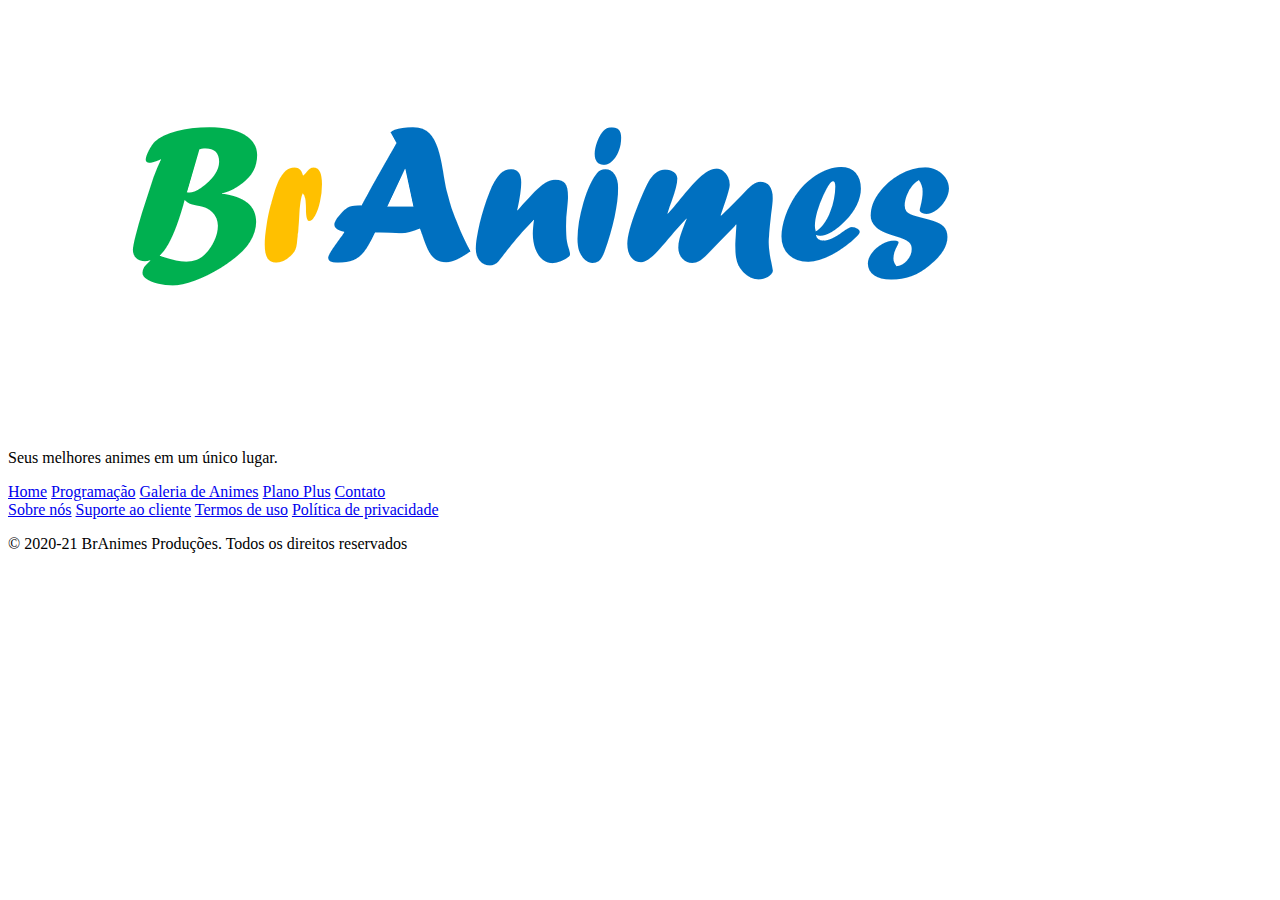
==== contato.html @ 4b72f74a "Páginas com estrutura +index completa" ====
<!DOCTYPE html>
<head>
    <meta charset="UTF-8">
    <meta name="viewport" content="width=device-width, initial-scale=1.0">
    <title>BrAnimes</title>
</head>

<body>

    <header>
        <div>
            <section>
                <img src="imagens/logo.png">
            </section>
            <section>
                <p>Seus melhores animes em um único lugar.</p>
                <nav>
                    <a href="index.html">Home</a>
                    <a href="Programacao.html">Programação</a>
                    <a href="galeria.html">Galeria de Animes</a>
                    <a href="planos.html">Plano Plus</a>
                    <a href="contato.html">Contato</a>
                </nav>
            </section>                  
        </div>
    </header>
    <main>

    </main>
    <footer>
        <div>
            <nav>
                <a href="sobre.html">Sobre nós</a>  
                <a href="suporte.html">Suporte ao cliente</a> 
                <a href="termos.html">Termos de uso</a>
                <a href="politicas.html">Política de privacidade</a>
            </nav>
            <p>&copy; 2020-21 BrAnimes Produções. Todos os direitos reservados</p>
        </div>
    </footer>
</body>
</html>
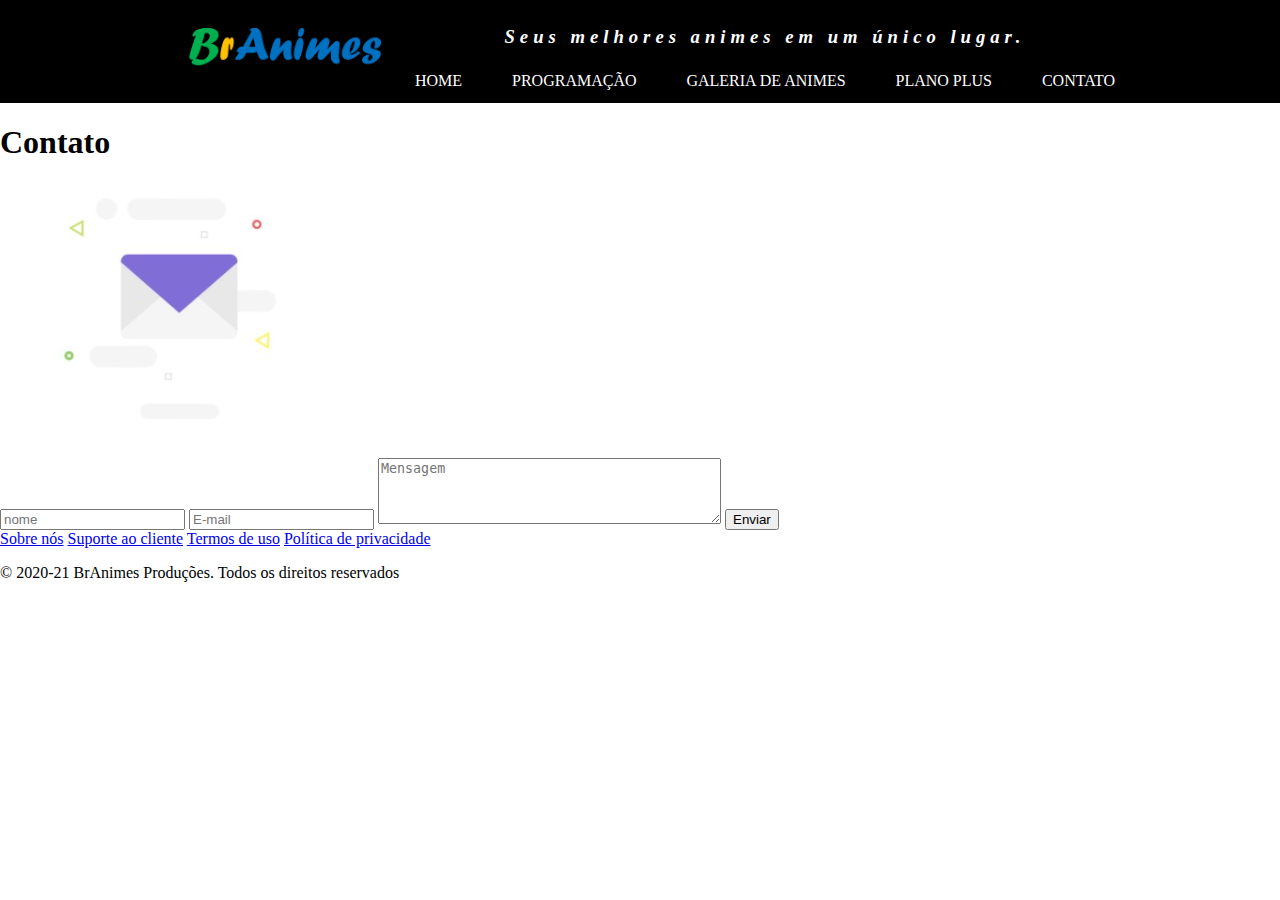
==== commit 91007ef0: "Adição de CSS" ====
--- a/contato.html
+++ b/contato.html
@@ -3,16 +3,18 @@
     <meta charset="UTF-8">
     <meta name="viewport" content="width=device-width, initial-scale=1.0">
     <title>BrAnimes</title>
+    <link rel="shortcut icon" href="imagens/icone.png" type="image/x-icon">
+    <link rel="stylesheet" href="css/estilo.css">
 </head>
 
 <body>
 
     <header>
-        <div>
-            <section>
+        <div class="container">
+            <section id="logo">
                 <img src="imagens/logo.png">
             </section>
-            <section>
+            <section id="direita">
                 <p>Seus melhores animes em um único lugar.</p>
                 <nav>
                     <a href="index.html">Home</a>
@@ -25,7 +27,18 @@
         </div>
     </header>
     <main>
-
+      <h1>Contato</h1>       
+      <section>
+          <figure>
+              <img src="imagens/email.png">
+          </figure>
+          <form>
+              <input type="text" name="txtnome" placeholder="nome">
+              <input type="email" name="txtemail" placeholder="E-mail">
+              <textarea rows="4" cols="40" name="msg" placeholder="Mensagem"></textarea>
+            <button type="submit">Enviar</button>  
+          </form>
+      </section>
     </main>
     <footer>
         <div>
--- a/css/estilo.css
+++ b/css/estilo.css
@@ -0,0 +1,55 @@
+body{
+    margin: 0;
+}
+
+.container{
+    width: 960px;
+    margin: auto;
+}
+
+header{
+    background-color: #000000;
+    color: #ffffffff;
+}
+
+header .container{
+    display: flex;
+    align-items: center;
+}
+
+#logo{
+    width: 250px;
+}
+
+#logo img{
+    width: 100%;
+}
+
+#direita{
+    text-align: center;
+    flex-grow: 1;
+}
+
+#direita p{
+    letter-spacing: 5px;
+    font-size: 14pt;
+    font-style: italic;
+    font-weight: bold;
+}
+
+header nav{
+    display: flex;
+    justify-content: space-between;
+}
+
+header nav a{
+    color: #ffffffff;
+    text-decoration: none;
+    padding: 5px;
+    text-transform: uppercase;
+}
+
+header nav a:hover{
+    background-color: blueviolet;
+    color: #000;
+}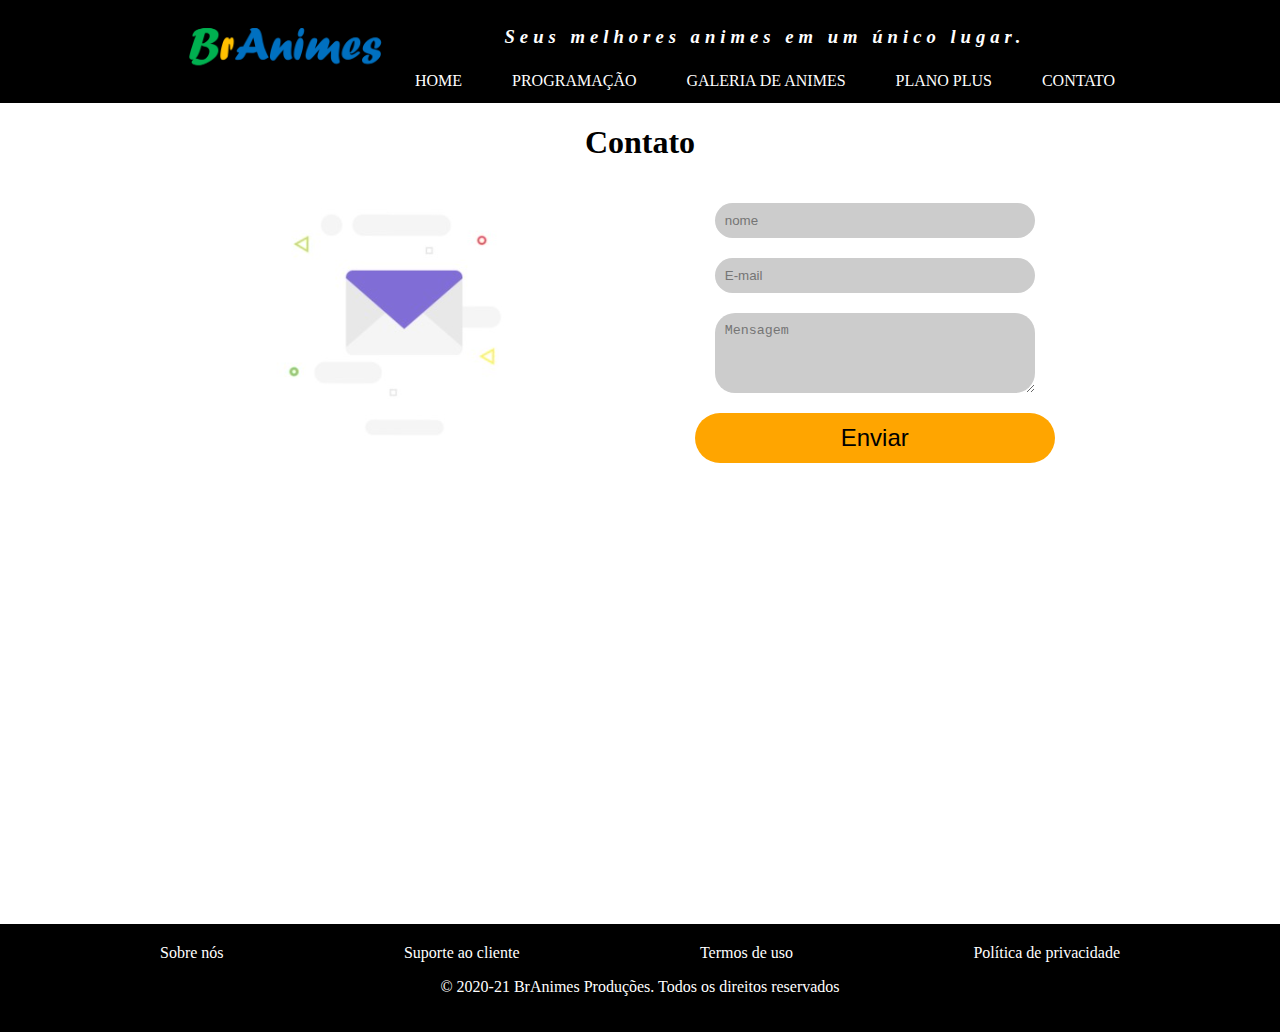
==== commit 94ee6129: "Site Finalizado" ====
--- a/contato.html
+++ b/contato.html
@@ -28,7 +28,7 @@
     </header>
     <main>
       <h1>Contato</h1>       
-      <section>
+      <section id="contato">
           <figure>
               <img src="imagens/email.png">
           </figure>
@@ -41,7 +41,7 @@
       </section>
     </main>
     <footer>
-        <div>
+        <div class="container">
             <nav>
                 <a href="sobre.html">Sobre nós</a>  
                 <a href="suporte.html">Suporte ao cliente</a> 
--- a/css/estilo.css
+++ b/css/estilo.css
@@ -52,4 +52,170 @@
 header nav a:hover{
     background-color: blueviolet;
     color: #000;
+}
+
+footer{
+    background-color: #000000;
+    color: #ffffffff;
+    text-align: center;
+    padding: 20px;
+}
+
+footer nav{
+    display: flex;
+    justify-content: space-between;
+}
+
+footer nav a{
+    text-decoration: none;
+    color: #ffffffff;
+}
+
+footer nav a:hover{
+    background-color: blueviolet;  
+    text-decoration: underline overline;
+}
+
+main{
+    width: 960px;
+    margin: auto;
+    min-height: 800px;
+}
+
+main h1{
+    text-align: center;
+}
+
+.texto_banner{
+    font-size: 30pt;
+    text-align: center;
+    margin: 20px 0px;
+}
+
+#assistir, #assinar{
+    text-align: none;
+    width: 300px;
+    height: 50px;
+    color: #ffffff;
+    display: block;
+    font-size: 18pt;
+    margin: auto;
+    line-height: 50px;
+    border-radius: 20px;
+}
+
+#assistir{
+    background-color: blueviolet;
+}
+
+#assinar{
+    background-color: maroon;
+}
+
+.destaque{
+    background-color: aqua;
+    margin-top: 20px;
+    margin-bottom: 20px;
+    padding: 20px;
+    border-radius: 10px;
+    box-shadow: 0px 0px 5px black;
+}
+
+.destaque section{
+    display: flex;
+}
+
+.destaque figure img{
+    width: 150px;
+}
+
+.programacao{
+    display: flex;
+    flex-wrap: wrap;
+}
+
+.programacao h3{
+    width: 100%;
+}
+
+.programacao article img{
+    width: 150px;
+}
+
+.programacao article{
+    width: 50%;
+    display: flex;
+    padding: 10px;
+    box-sizing: border-box;
+}
+
+.programacao article section{
+    padding: 30px;
+}
+
+#destaque_plus{
+    display: flex;
+}
+
+#destaque_plus p{
+    text-align: center;
+}
+
+.planos{
+    width: 300px;
+    text-align: center;
+    margin: 20px auto;
+    border-radius: 50px;
+    padding: 50px;
+    border: 2px solid greenyellow;
+}
+
+.planos ul{
+    text-align: left;
+}
+
+.planos p{
+    font-size: 30pt;
+    margin-top: 0;
+}
+
+.planos p span{
+    font-size: 22pt;
+    color: red;
+}
+
+#galeria{
+    display: flex;
+    flex-wrap: wrap;
+    justify-content: center;
+}
+
+#galeria img{
+    width: 200px;
+    margin: 10px 8px;
+}
+
+#contato{
+    display: flex;
+    justify-content: space-around;
+}
+
+input, textarea{
+    display: block;
+    width: 300px;
+    background-color: #cccccc;
+    margin: 20px;
+    padding: 10px;
+    border-radius: 20px;
+    border: none;
+}
+
+#contato button{
+    font-size: 18pt;
+    width: 100%;
+    height: 50px;
+    background-color: orange;
+    border-radius: 50px;
+    border: none;
+    cursor: pointer;
 }